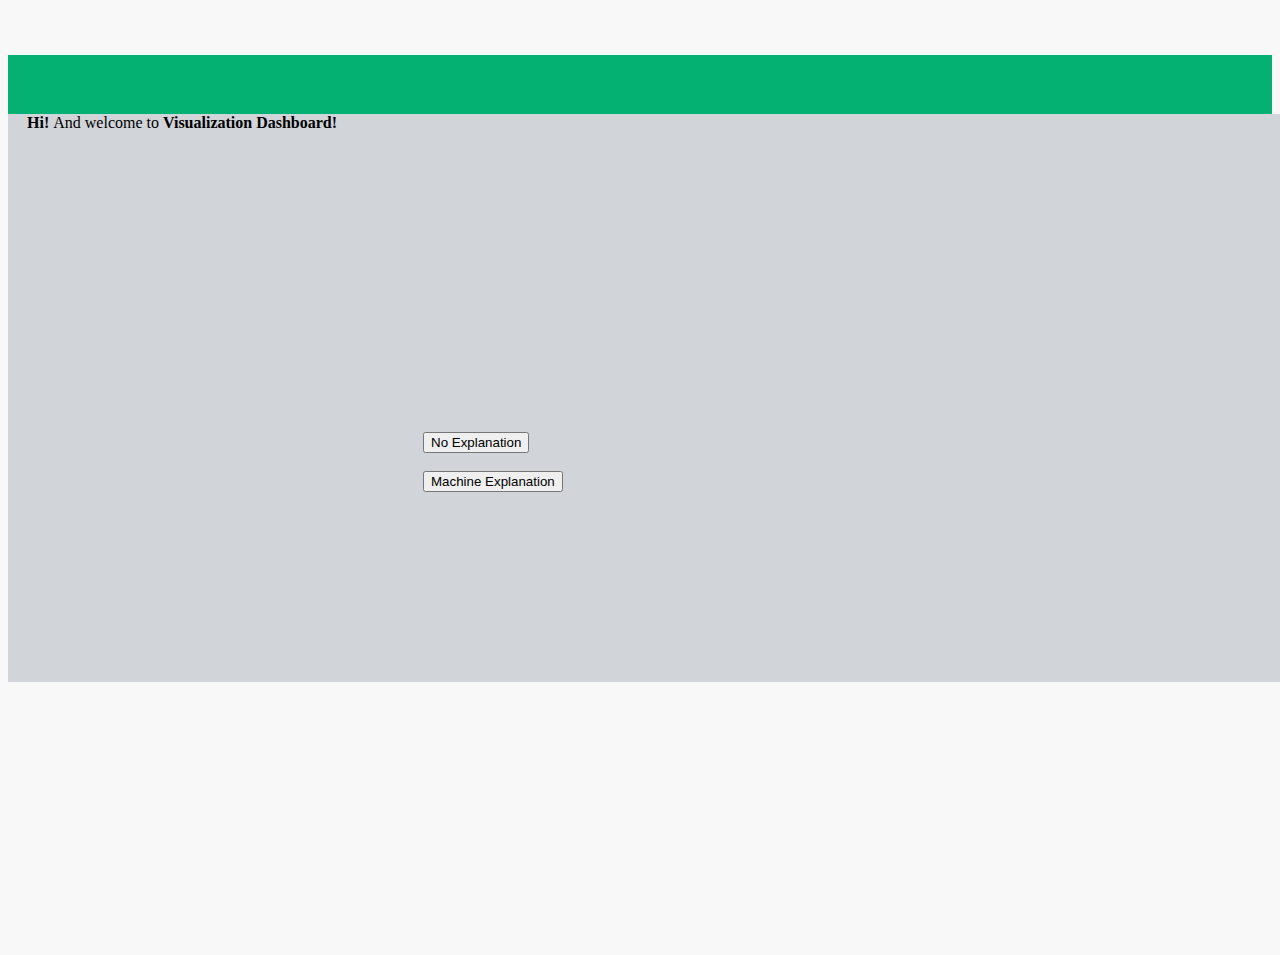
==== index.html @ 0c109f19 "New version,all working without the charts" ====
<!DOCTYPE html>
<html>
<head>
    <meta charset="utf-8">
    <meta name="viewport" content="width=device-width, initial-scale=1.0">
    <title>TACOS Corpus</title>
    <!-- Core CSS - Include with every page -->
    <link href="assets/plugins/bootstrap/bootstrap.css" rel="stylesheet" />
    <link href="assets/fonts/font-awesome/css/font-awesome.css" rel="stylesheet" />
    <link href="assets/css/style.css" rel="stylesheet" />
    <link href="assets/css/main-style.css" rel="stylesheet" />
    <script src="assets/plugins/d3.js"></script>
   </head>
<body>
    <!--  wrapper -->
    <div id="wrapper">
        <nav class="navbar navbar-default navbar-fixed-top" role="navigation" id="navbar">
            <div class="navbar-header">
                <a class="navbar-brand" href="index.html">
                    <img src="assets/data/images/logo1.png" alt="" />
                </a>
            </div>
        </nav>
        <!--  page-wrapper -->
        <div id="page-wrapper">

            <div class="row">
                <!-- Welcome -->
                <div class="col-lg-12">
                    <div class="alert alert-info">
                        <i class="fa fa-bar-chart-o" aria-hidden="true"></i><b>&nbsp;Hi! </b>And welcome to <b>Visualization Dashboard!</b>
                    </div>
                </div>
                <!--end  Welcome -->

                <!-- links to explanatory pages -->

                <div style="margin-left: 400px;margin-top: 300px;">

                    <button class="btn btn-success" id="no" type="button">No Explanation</button>
                    <br> <br>
                    <button class="btn btn-success" id="machine" type="button">Machine Explanation</button>
                    <br>
                </div>
            </div>

        </div>
        <!-- end page-wrapper -->

    </div>

<script>


    var btn1= d3.select("#no");

    btn1.on("click",function(d){

        location.href="./no.html";

    });



    var btn2= d3.select("#machine");

    btn2.on("click",function(d){

        location.href="./machine.html"

    })

</script>

</body>

</html>
---- assets/css/style.css ----
/*Copyright  2013-2014 Iron Summit Media Strategies

    URI: http://http://www.ironsummitmedia.com/

Licensed under the Apache License, Version 2.0 (the "License");
you may not use this file except in compliance with the License.
You may obtain a copy of the License at

    http://www.apache.org/licenses/LICENSE-2.0

Unless required by applicable law or agreed to in writing, software
distributed under the License is distributed on an "AS IS" BASIS,
WITHOUT WARRANTIES OR CONDITIONS OF ANY KIND, either express or implied.
See the License for the specific language governing permissions and
limitations under the License.*/



/* Global Styles */

/* ------------------------------- */

 body {
    background-color: #f8f8f8;
     overflow-y: hidden;
     height: 100%;
}

html {
    height: 100%;
}
/* Wrappers */

/* ------------------------------- */

 #wrapper {
    width: 100%;
    margin-top: 55px!important; 
    background-color:#04B173; 
}

#page-wrapper {
    padding: 0 15px;
    min-height: 568px;
    width: 100%;
     background-color:rgb(209, 212, 216);
}



    

.navbar-static-side ul li {
    border-bottom:1px solid #84B899 !important;
}

/* Navigation */

/* ------------------------------- */

/* Top Right Navigation Dropdown Styles */

 .navbar-top-links li {
    display: inline-block;
}

.navbar-top-links li:last-child {
    margin-right: 15px;
}

.navbar-top-links li a {
    padding: 20px;
    min-height: 50px;
}

.navbar-top-links .dropdown-menu li {
    display: block;
}

.navbar-top-links .dropdown-menu li:last-child {
    margin-right: 0;
}

.navbar-top-links .dropdown-menu li a {
    padding: 3px 20px;
    min-height: 0;
}

.navbar-top-links .dropdown-menu li a div {
    white-space: normal;
}

.navbar-top-links .dropdown-messages,
.navbar-top-links .dropdown-tasks,
.navbar-top-links .dropdown-alerts {
    width: 310px;
    min-width: 0;
}

/* Sidebar Menu Styles */

 .sidebar-search {
    padding: 15px;
}

.arrow {
    float: right;
}

.fa.arrow:before {
    content: "\f104";
}

.active > a > .fa.arrow:before {
    content: "\f107";
}

.nav-second-level li,
.nav-third-level li {
    border-bottom: none !important;
}

.nav-second-level li a {
    padding-left: 37px;
}

.nav-third-level li a {
    padding-left: 52px;
}

@media(min-width:768px) {
    .navbar-static-side {
        z-index: 1;
        position: absolute;
        width: 250px;
    }

    .navbar-top-links .dropdown-messages,
    .navbar-top-links .dropdown-tasks,
    .navbar-top-links .dropdown-alerts {
        margin-left: auto;
    }
}

/* Buttons */

/* ------------------------------- */

 .btn-outline {
    color: inherit;
    background-color: transparent;
    transition: all .5s;
}

.btn-primary.btn-outline {
    color: #428bca;
}

.btn-success.btn-outline {
    color: #5cb85c;
}

.btn-info.btn-outline {
    color: #5bc0de;
}

.btn-warning.btn-outline {
    color: #f0ad4e;
}

.btn-danger.btn-outline {
    color: #d9534f;
}

.btn-primary.btn-outline:hover,
.btn-success.btn-outline:hover,
.btn-info.btn-outline:hover,
.btn-warning.btn-outline:hover,
.btn-danger.btn-outline:hover {
    color: #fff;
}

/* Pages */

/* ------------------------------- */

/* Dashboard Chat */

 .chat {
    margin: 0;
    padding: 0;
    list-style: none;
}

.chat li {
    margin-bottom: 10px;
    padding-bottom: 5px;
    border-bottom: 1px dotted #B3A9A9;
    padding: 2px;
}

li#selected-image {
    background-color: rgba(66, 139, 202, 0.09);
}

.chat li.left .chat-body {
    border: solid #428bca;
    border-width: 0.5px;
    margin-top: 12px;
    padding: 6px;
    padding-left: 1.5px;
    border-radius: 3px;
    border-bottom-left-radius: 0;
    border-left-width: 0;
    border-top-left-radius: 0;
}

.chat li.right .chat-body {
    margin-right: 60px;
}

.chat li .chat-body p {
    margin: 0;
    color: #777777;
}

.panel .slidedown .glyphicon,
.chat .glyphicon {
    margin-right: 5px;
}

.chat-panel .panel-body {
    overflow-y: scroll;
    height:423px;
}

/* Login Page */

 .login-panel {
    margin-top: 15%;
}
.body-Backcolor {
    background-color:#000;
}
.logo-margin {
    margin-top:100px;
}

/* Flot Chart Containers */

 .flot-chart {
    display: block;
    height: 400px;
}

.flot-chart-content {
    width: 100%;
    height: 100%;
}

/* DataTables Overrides */

 table.dataTable thead .sorting,
table.dataTable thead .sorting_asc:after,
table.dataTable thead .sorting_desc,
table.dataTable thead .sorting_asc_disabled,
table.dataTable thead .sorting_desc_disabled {
    background: transparent;
}

table.dataTable thead .sorting_asc:after {
    content: "\f0de";
    float: right;
    font-family: fontawesome;
}

table.dataTable thead .sorting_desc:after {
    content: "\f0dd";
    float: right;
    font-family: fontawesome;
}

table.dataTable thead .sorting:after {
    content: "\f0dc";
    float: right;
    font-family: fontawesome;
    color: rgba(50,50,50,.5);
}

/* Circle Buttons */

 .btn-circle {
    width: 30px;
    height: 30px;
    padding: 6px 0;
    border-radius: 15px;
    text-align: center;
    font-size: 12px;
    line-height: 1.428571429;
}

.btn-circle.btn-lg {
    width: 50px;
    height: 50px;
    padding: 10px 16px;
    border-radius: 25px;
    font-size: 18px;
    line-height: 1.33;
}

.btn-circle.btn-xl {
    width: 70px;
    height: 70px;
    padding: 10px 16px;
    border-radius: 35px;
    font-size: 24px;
    line-height: 1.33;
}

.show-grid [class^="col-"] {
    padding-top: 10px;
    padding-bottom: 10px;
    border: 1px solid #ddd;
    background-color: #eee !important;
}

.show-grid {
    margin: 15px 0;
}

.dropdown-menu {
    width: 100%;
}


canvas, img {
  margin-top: auto;
  margin-bottom: 0;
  margin-right: auto;
  margin-left: auto;

}
#video {
    height: 467.6px;
    width: 60%;
    float: left;
    position: relative;
    border: solid #428bca;
    border-width: 1px;
    border-radius: 3px;
    background-color: #b3b3b3;
}

#video-overlay {
    position: absolute;
    width: 57%;
    height: 465px;
    top: 0;
    left: 0;
    z-index: 10;
    pointer-events: none;
    margin-top: 55px;
    margin-left: 30px;
}


#video-panel {
    height: inherit;
    overflow: auto;
}

.selection-panel {
    width: 40%;
    /*height: 100%;*/
    float: right;
}

div#selection-panel-body {
    padding: 2px;
}

.thumbnail-div {
    padding: 2px;
    padding-right: 0;
}

.img-thumbnail {
    background-color: rgba(80, 58, 58, 0.12);
    border: 1px solid #428BC9;
}

.page-header {
    padding-bottom: 0px;
    margin: 1.5% 0px 0px;
    border-bottom: 1px solid #eee;
}

.chat-panel.panel.panel-primary {
    margin-left: 5%;
}

.explanation-options {
    margin: auto;
    text-align: justify;
    padding: 2px;
    vertical-align: baseline;
    font-size: 16px;
}

.panel-body {
    padding-bottom: 0;
}

#explanation-box {
    margin-bottom: 6px;
}

.alert{
    margin-bottom: 20px;
    margin-top: 41px;
}


#mySelect{
width: 90%;
height:35px;
font-size: 20px;
margin-left: 3%;
}

#video_selector{

}

#answer{

    height: 80px;
    font-size:38px;
    margin-left:35%;
    margin-top:3%;
    font-style: bold;
    color:"#000066";
}
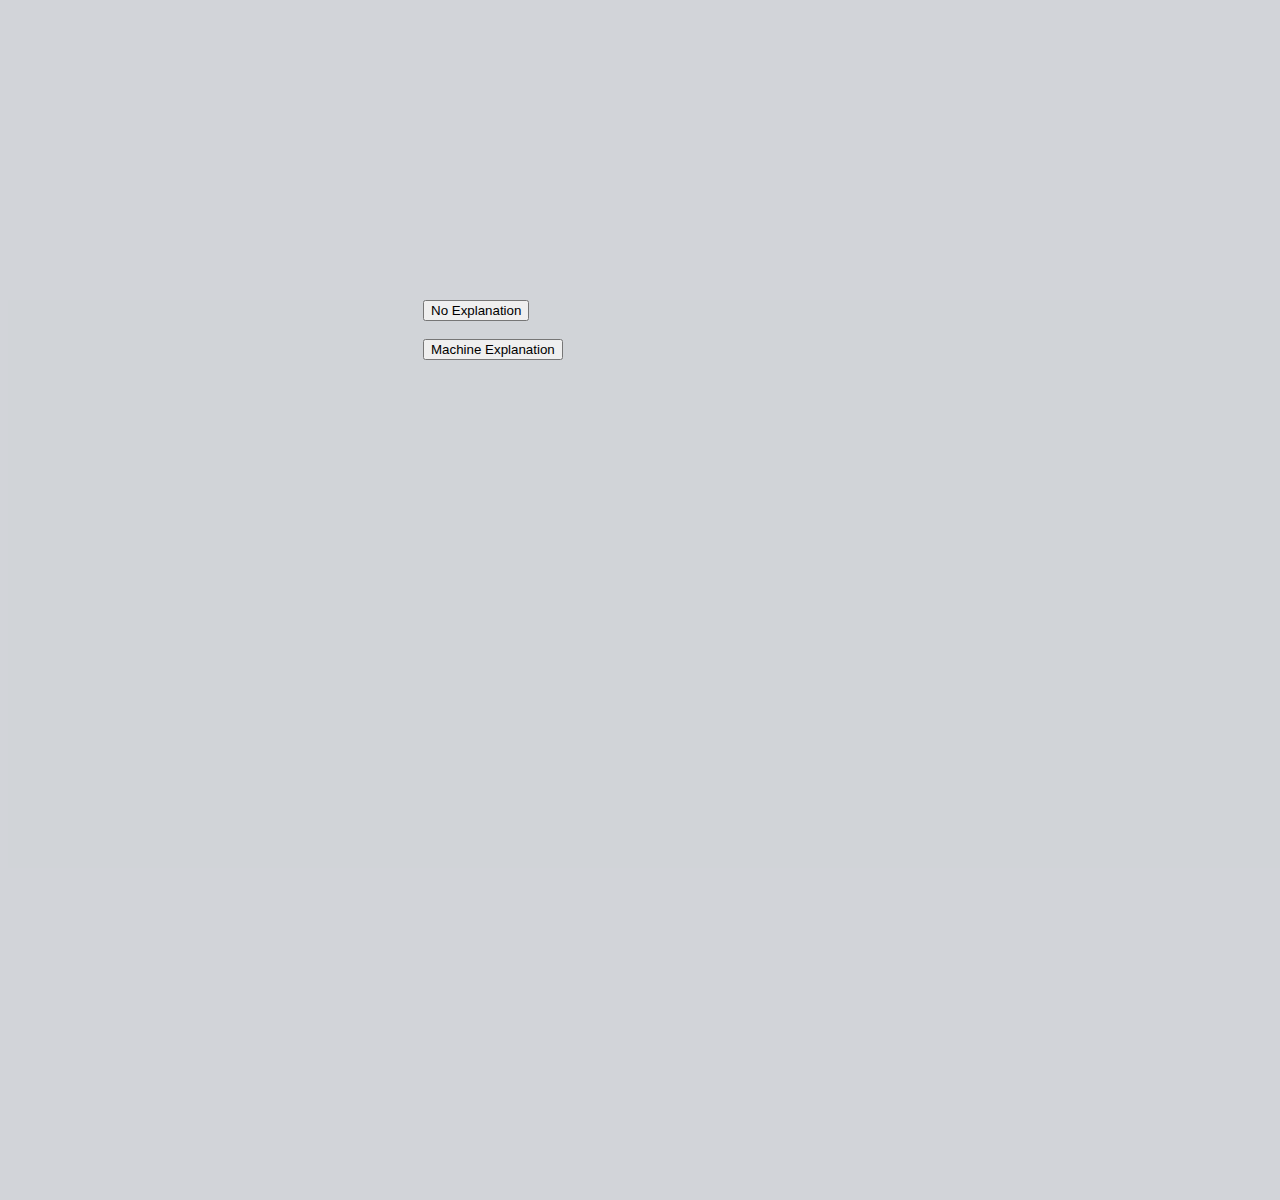
==== commit a2004100: "Some minor changes" ====
--- a/index.html
+++ b/index.html
@@ -14,26 +14,10 @@
 <body>
     <!--  wrapper -->
     <div id="wrapper">
-        <nav class="navbar navbar-default navbar-fixed-top" role="navigation" id="navbar">
-            <div class="navbar-header">
-                <a class="navbar-brand" href="index.html">
-                    <img src="assets/data/images/logo1.png" alt="" />
-                </a>
-            </div>
-        </nav>
         <!--  page-wrapper -->
         <div id="page-wrapper">
 
             <div class="row">
-                <!-- Welcome -->
-                <div class="col-lg-12">
-                    <div class="alert alert-info">
-                        <i class="fa fa-bar-chart-o" aria-hidden="true"></i><b>&nbsp;Hi! </b>And welcome to <b>Visualization Dashboard!</b>
-                    </div>
-                </div>
-                <!--end  Welcome -->
-
-                <!-- links to explanatory pages -->
 
                 <div style="margin-left: 400px;margin-top: 300px;">
 
--- a/assets/css/style.css
+++ b/assets/css/style.css
@@ -22,8 +22,8 @@
 /* ------------------------------- */
 
  body {
-    background-color: #f8f8f8;
-     overflow-y: hidden;
+    background-color: #d2d4d9;
+     /*overflow-y: hidden;*/
      height: 100%;
 }
 
@@ -36,7 +36,7 @@
 
  #wrapper {
     width: 100%;
-    margin-top: 55px!important; 
+    margin-top: 20px!important;
     background-color:#04B173; 
 }
 
@@ -442,3 +442,7 @@
     font-style: bold;
     color:"#000066";
 }
+
+.svg-style {
+    background-color: rgba(66, 139, 202, 0.28);
+}